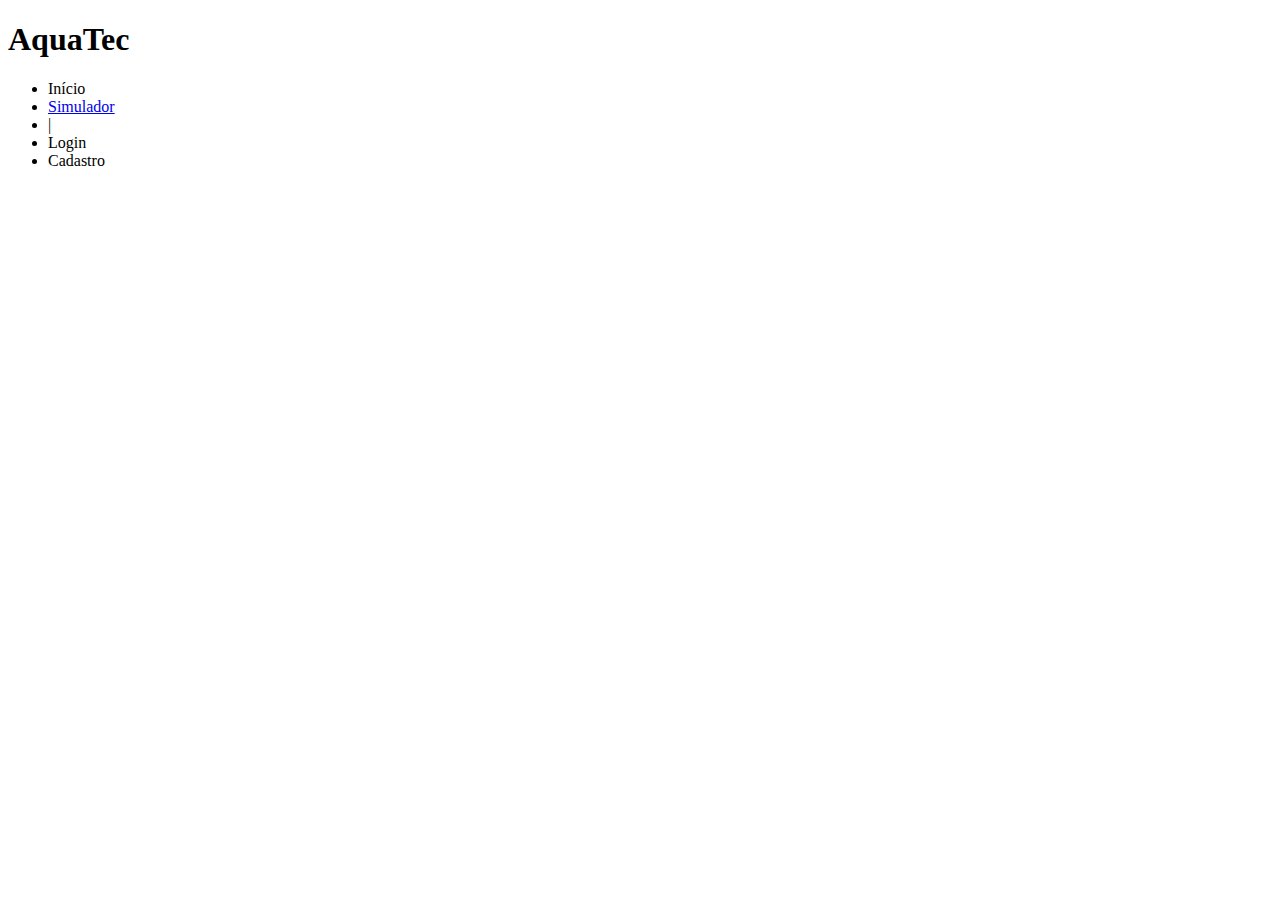
==== Index.html @ fb4f9746 "Subindo, arquivos dp Site institucional" ====
<!DOCTYPE html>
<html lang="pt">
<head>
    <meta charset="UTF-8">
    <meta http-equiv="X-UA-Compatible" content="IE=edge">
    <meta name="viewport" content="width=device-width, initial-scale=1.0">
    <title>Index</title>
<link rel="stylesheet" href="style-enviar.css">

</head>
<body>
    
    <div class="header">
        <div class="container">
            <h1>AquaTec</h1>
            
            <ul class="navbar">
                <li class="active">Início</li>
                <li> <a href="pag2.html">Simulador</li></a>
                <li>|</li>
                <li>Login</li>
                <li>Cadastro</li>

            </ul>

        </div>
    </div> 
</body>
</html>
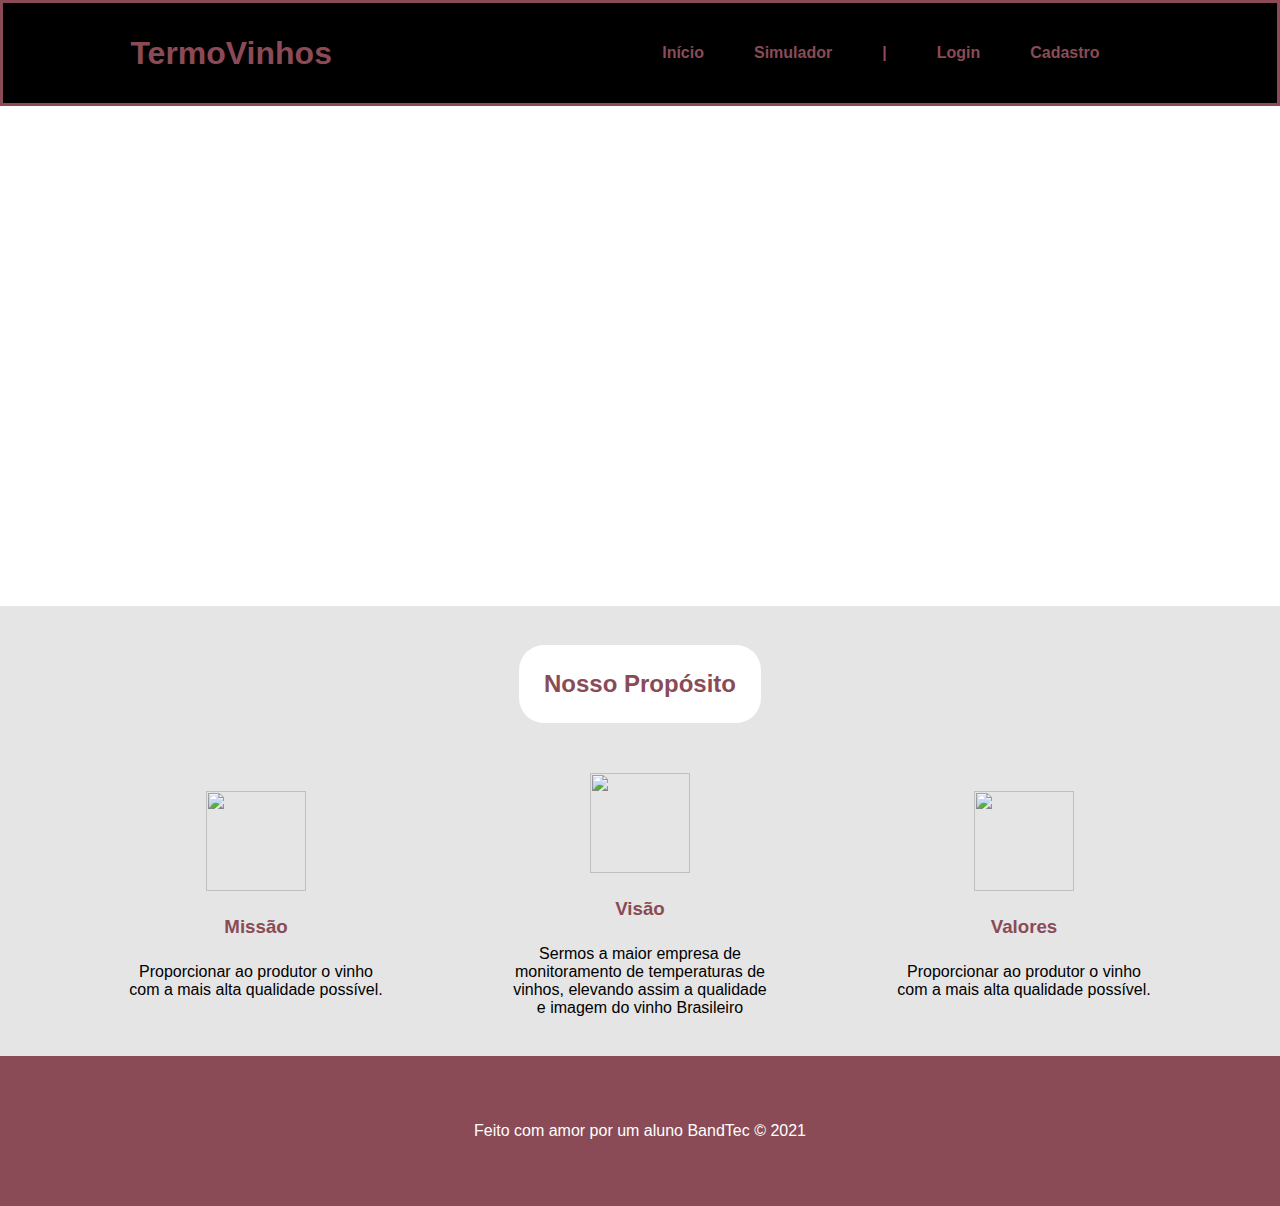
==== commit 3e630e81: "done" ====
--- a/Index.html
+++ b/Index.html
@@ -1,29 +1,73 @@
 <!DOCTYPE html>
 <html lang="pt">
 <head>
+
+    <!-- #32B9CD - azul
+        #E3B062 - gold
+        #E6005A - rosa
+    -->
     <meta charset="UTF-8">
     <meta http-equiv="X-UA-Compatible" content="IE=edge">
     <meta name="viewport" content="width=device-width, initial-scale=1.0">
-    <title>Index</title>
-<link rel="stylesheet" href="style-enviar.css">
+    <title>Início</title>
+
+    <link rel="stylesheet" href="style.css">
 
 </head>
 <body>
     
     <div class="header">
         <div class="container">
-            <h1>AquaTec</h1>
-            
+            <h1 class="h1">TermoVinhos</h1>
             <ul class="navbar">
-                <li class="active">Início</li>
-                <li> <a href="pag2.html">Simulador</li></a>
-                <li>|</li>
-                <li>Login</li>
-                <li>Cadastro</li>
+               <li class="active">Início</li>
+               <li> <a href="simulador.html">Simulador</a> </li>
+               <li>|</li>
+               <li><a href="login.html">Login</a></li>
+               <li><a href="cadastro.html">Cadastro</a></li> 
+            </ul>
+        </div>
+    </div>
 
-            </ul>
+    <div class="banner">
+        <p class="message">
+            Facilitando a<span> Produção</span> dos nossos
+           <span> parceiros</span>
+        </p>
+    </div>
 
+    <div class="proposito">
+        <div class="container">
+            <h2>Nosso Propósito</h2>
+            <div class="mvv">
+                <div>
+                    <img src="https://cdn-icons-png.flaticon.com/512/81/81752.png" alt="">
+                    <h3>Missão</h3>
+                    <p>
+                        Proporcionar ao produtor o vinho com a mais alta qualidade possível.
+                    </p>
+                </div>
+                <div>
+                    <img src="https://cdn-icons-png.flaticon.com/512/1063/1063373.png" alt="">
+                    <h3>Visão</h3>
+                    <p>
+                        Sermos a maior empresa de monitoramento de temperaturas de vinhos, elevando assim a qualidade e imagem do vinho Brasileiro
+                    </p>
+                </div>
+                <div>
+                    <img src="https://i.pinimg.com/originals/a7/37/49/a73749dc0756c770342d596c984888b1.png" alt="">
+                    <h3>Valores</h3>
+                    <p>
+                        Proporcionar ao produtor o vinho com a mais alta qualidade possível.
+                    </p>
+                </div>
+            </div>
         </div>
-    </div> 
+    </div>
+
+    <div class="footer">
+        <p>Feito com amor por um aluno BandTec © 2021</p>
+    </div>
+
 </body>
 </html>--- a/style.css
+++ b/style.css
@@ -0,0 +1,219 @@
+* {
+    font-family: Arial, Helvetica, sans-serif;
+    margin: 0;
+    padding: 0;
+}
+
+.header {
+    height: 100px;
+    background-color: black;
+    border: #8A4B56 3px solid;
+}
+
+.container {
+    width: 80%;
+    height: 100%;
+    margin: auto;
+    /* background-color: red; */
+}
+
+.header .container {
+    display: flex;
+    flex-direction: row;
+    justify-content: space-between;
+    align-items: center;    
+}
+
+.header h1 {
+    color: #8A4B56;
+}
+
+.navbar {
+    /* background-color: orange; */
+    display: flex;
+    flex-direction: row;
+    list-style: none;
+    justify-content: space-between;
+}
+
+.navbar li {
+    margin-right: 50px;
+    font-weight: lighter bolder;
+    color: #8A4B56;
+    font-weight: bolder;
+}
+
+.navbar li:hover {
+    color: red;
+}
+
+.navbar li a {
+    text-decoration: none;
+    color: #8A4B56;
+}
+
+.navbar .active {
+    font-weight: bolder;
+}
+
+.banner {
+    height: 500px;
+    background-image: url('https://i.pinimg.com/originals/32/0c/f2/320cf2db345f3d2247c82b430cc04f63.jpg');
+    background-size: cover;
+    background-repeat: no-repeat;
+    display: flex;
+    justify-content: center;
+    align-items: center;
+}
+
+.message {
+    margin-right: -150px;
+    width: 14%;
+    color: white;
+    font-size: 35px;
+}
+
+.message span {
+    font-weight: bolder;
+}
+
+.proposito {
+    height: 450px;
+    background-color: #E5E5E5;
+}
+
+.proposito .container {
+    display: flex;
+    flex-direction: column;
+    justify-content: center;
+    align-items: center;
+}
+
+.proposito .container h2 {
+    background-color: white;
+    padding: 25px;
+    border-radius: 25px;
+    color: #8A4B56;
+}
+
+.proposito .container .mvv div img {
+    height: 100px;
+    width: 100px;
+} 
+
+.proposito .container .mvv {
+    margin-top: 50px;
+    width: 100%;
+    display: flex;
+    justify-content: space-between;
+}
+
+.proposito .container .mvv div {
+    width: 20vw;
+    display: flex;
+    flex-direction: column;
+    justify-content: center;
+    align-items: center;
+    text-align: center;
+}
+
+.proposito .container .mvv div h3 {
+   color: #8A4B56; 
+   font-weight: bolder;
+   margin: 25px 0;
+}
+
+.footer {
+    background-color: #8A4B56;
+    height: 150px;
+    display: flex;
+    justify-content: center;
+    align-items: center;
+}
+
+.footer p {
+    color: white;
+}
+
+.banner .formLogin {
+    background-color: white;
+    height: 350px;
+    width: 30%;
+    display: flex;
+    flex-direction: column;
+    align-items: center;
+    justify-content: space-around;
+}
+
+.banner .formLogin h2 {
+    color: #8F4854;
+}
+
+.banner .formLogin div {
+    display: flex;
+    flex-direction: column;
+}
+
+.banner .formLogin div span {
+    color: #8F4854;
+}
+
+.banner .formLogin div input {
+    border: 2px solid #8F4854;
+    border-radius: 10px;
+    padding: 10px;
+}
+
+.banner .formLogin button {
+    background-color: #8F4854;
+    color: white;
+    border: none;
+    padding: 10px 20px;
+    border-radius: 10px;
+}
+
+
+
+
+
+
+.banner .formCadastro {
+    background-color: #ffff;
+    height: 430px;
+    width: 32%;
+    display: flex;
+    flex-direction: column;
+    align-items: center;
+    justify-content: space-around;
+}
+
+.banner .formCadastro h2 {
+    color: #8F4854;
+}
+
+.banner .formCadastro div {
+    display: flex;
+    flex-direction: column;
+}
+
+.banner .formCadastro div span {
+    color: #8F4854;
+}
+
+.banner .formCadastro div input {
+    border: 2px solid #8F4854;
+    border-radius: 10px;
+    padding: 10px;
+}
+
+.banner .formCadastro button {
+    background-color: #8F4854;
+    color: white;
+    border: none;
+    padding: 10px 20px;
+    border-radius: 10px;
+}
+
+.form {
+    text-align: center;
+}